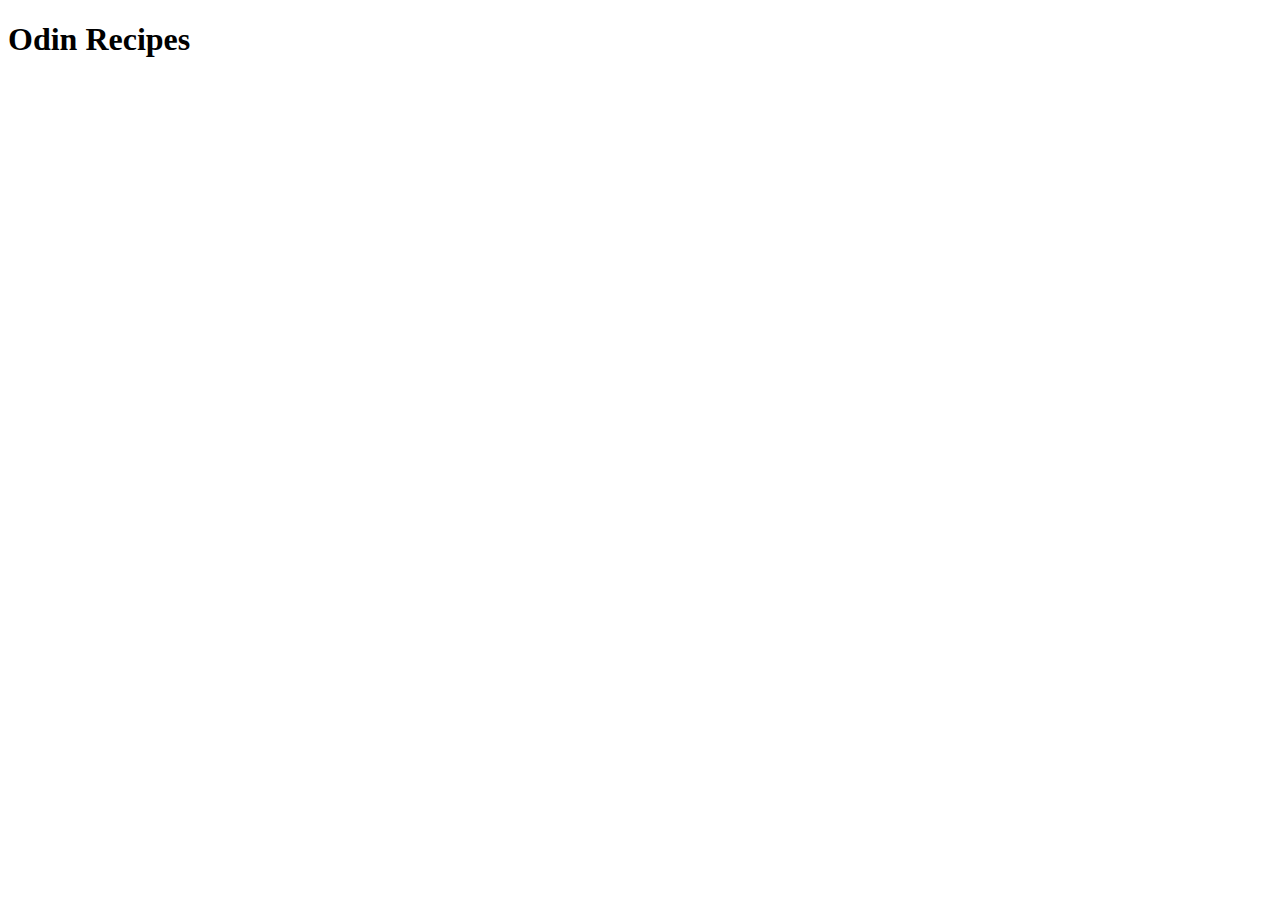
==== index.html @ 08bc423f "Added an index.html to the project" ====
<!DOCTYPE html>
<html lang="en">
<head>
    <meta charset="UTF-8">
    <meta name="viewport" content="width=device-width, initial-scale=1.0">
    <title>Potion Recipes</title>
</head>
<body>
    <h1>Odin Recipes</h1>
</body>
</html>
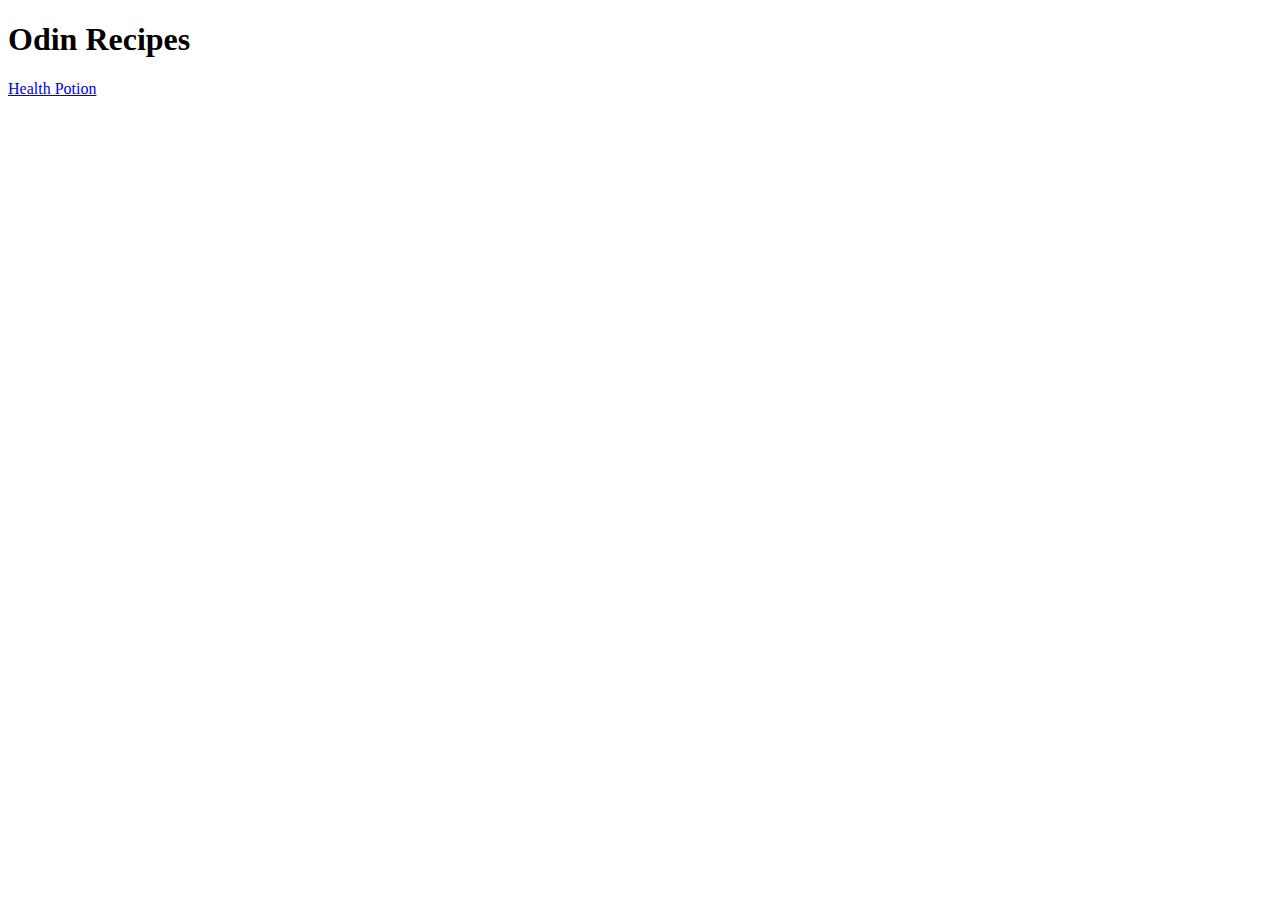
==== commit 3d9da400: "Added a link to healthpotion.html in index.html" ====
--- a/index.html
+++ b/index.html
@@ -7,5 +7,7 @@
 </head>
 <body>
     <h1>Odin Recipes</h1>
+
+    <a href="recipes/healthpotion.html">Health Potion</a>
 </body>
 </html>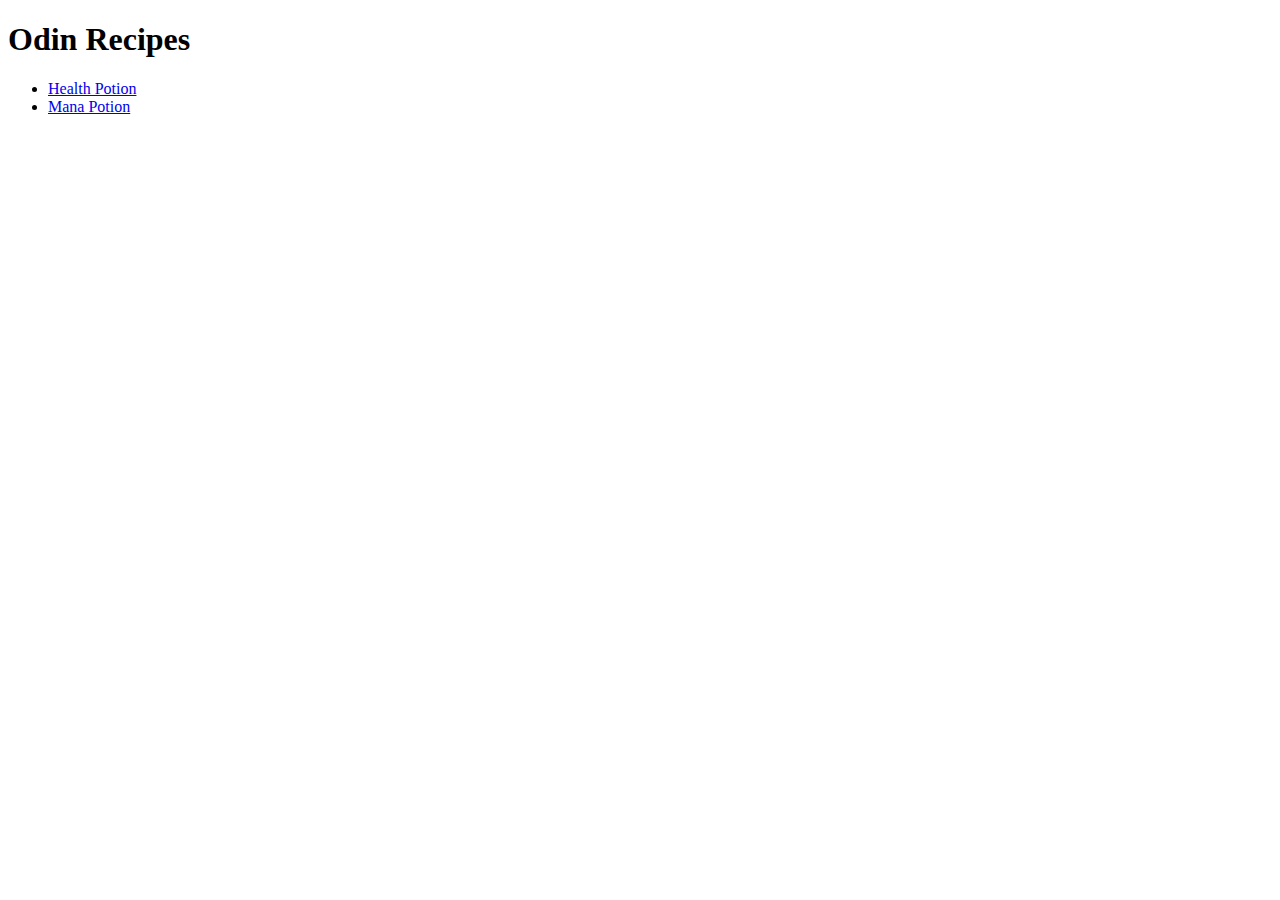
==== commit f6784f98: "Added A link to Mana Potion" ====
--- a/index.html
+++ b/index.html
@@ -8,6 +8,9 @@
 <body>
     <h1>Odin Recipes</h1>
 
-    <a href="recipes/healthpotion.html">Health Potion</a>
+    <ul>
+        <li><a href="recipes/healthpotion.html">Health Potion</a></li>
+        <li><a href="recipes/manapotion.html">Mana Potion</a></li>
+    </ul>
 </body>
 </html>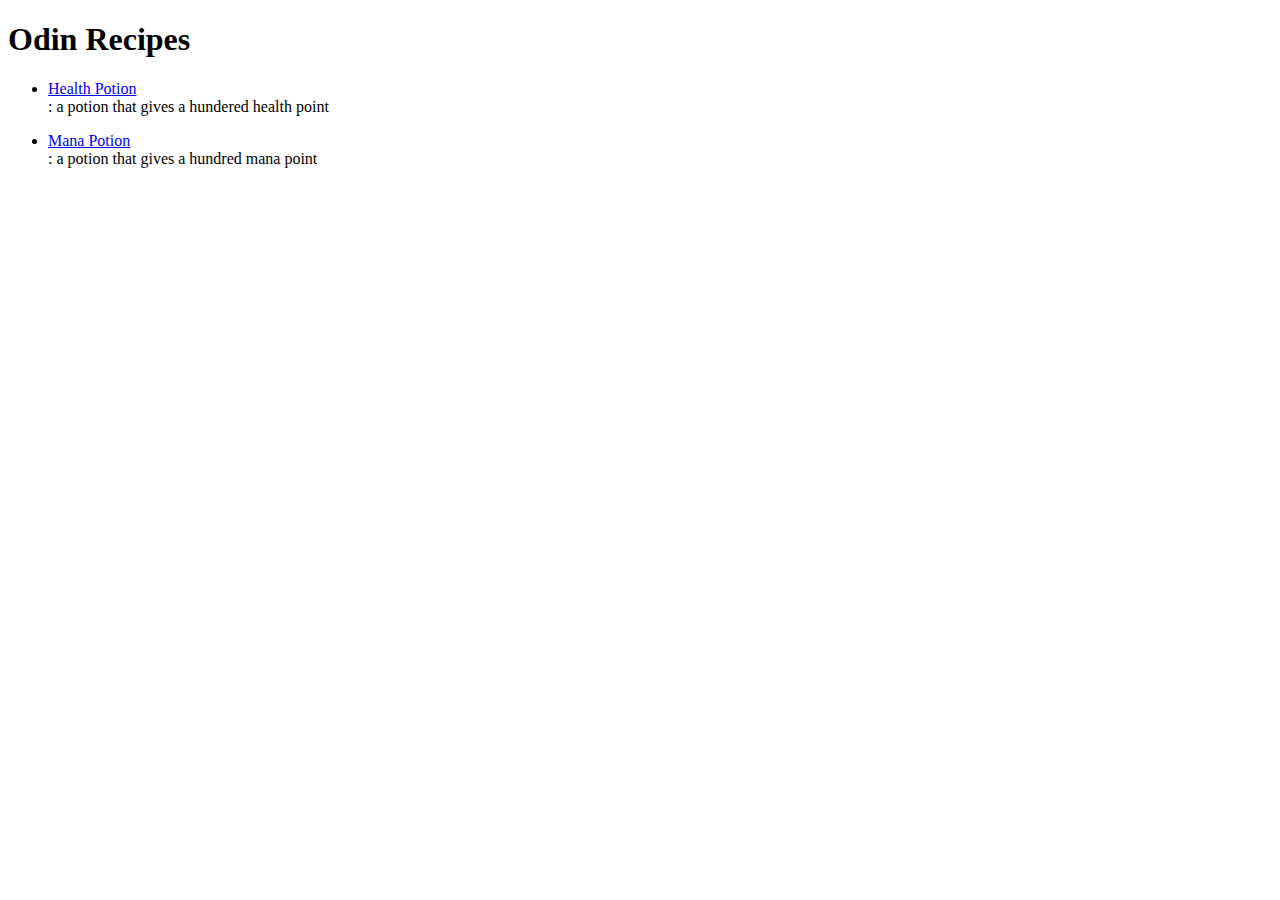
==== commit 4e315cdd: "Added summary description" ====
--- a/index.html
+++ b/index.html
@@ -6,11 +6,15 @@
     <title>Potion Recipes</title>
 </head>
 <body>
-    <h1>Odin Recipes</h1>
+    <div class="container">
+        <h1>Odin Recipes</h1>
 
-    <ul>
-        <li><a href="recipes/healthpotion.html">Health Potion</a></li>
-        <li><a href="recipes/manapotion.html">Mana Potion</a></li>
-    </ul>
+        <ul>
+            <p><li><a href="recipes/healthpotion.html">Health Potion</a></li>: a potion that gives a hundered health point</p>
+            <p>
+                <li><a href="recipes/manapotion.html">Mana Potion</a></li> : a potion that gives a hundred mana point
+            </p>
+        </ul>
+    </div>
 </body>
 </html>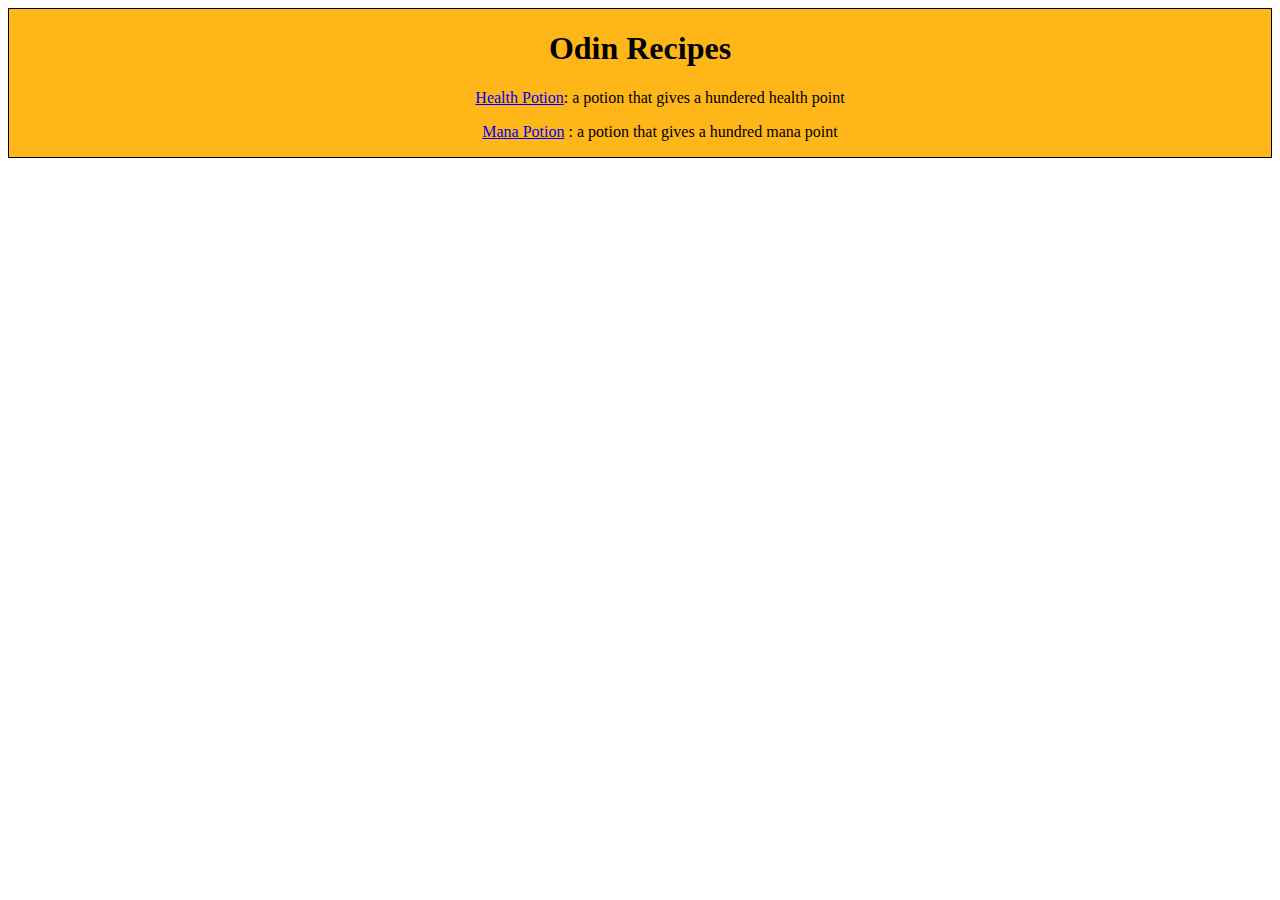
==== commit 23665f99: "Added style.css and styled page content." ====
--- a/index.html
+++ b/index.html
@@ -4,6 +4,7 @@
     <meta charset="UTF-8">
     <meta name="viewport" content="width=device-width, initial-scale=1.0">
     <title>Potion Recipes</title>
+    <link rel="stylesheet" href="style.css">
 </head>
 <body>
     <div class="container">
--- a/style.css
+++ b/style.css
@@ -0,0 +1,9 @@
+.container {
+    border: 1px solid black;
+    text-align: center;
+    background-color: rgb(255, 182, 24);
+}
+
+ul li {
+    display: inline;
+}